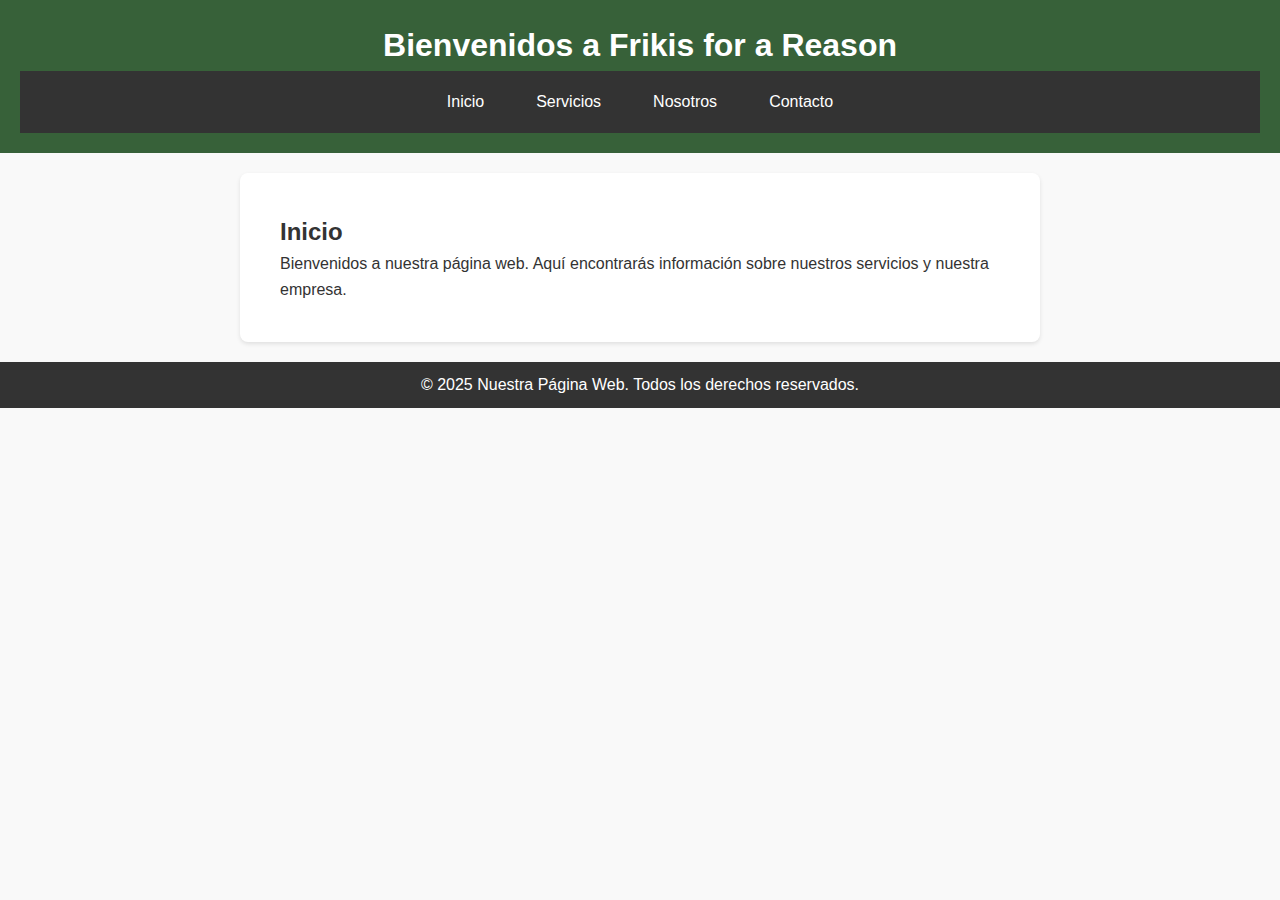
==== index.html @ cde301a0 "Add files via upload" ====
<!DOCTYPE html>
<html lang="es">
<head>
  <meta charset="UTF-8">
  <meta name="viewport" content="width=device-width, initial-scale=1.0">
  <meta name="description" content="Frikis for a Reason">
  <title>Frikis for a Reason</title>
  <link rel="stylesheet" href="styles.css">
</head>
<body>

  <!-- Encabezado -->
  <header>
    <h1>Bienvenidos a Frikis for a Reason</h1>
    <button class="menu-toggle">☰</button>
    <nav id="menu">
      <ul>
        <li><a href="#inicio" class="nav-link">Inicio</a></li>
        <li><a href="#servicios" class="nav-link">Servicios</a></li>
        <li><a href="#nosotros" class="nav-link">Nosotros</a></li>
        <li><a href="#contacto" class="nav-link">Contacto</a></li>
      </ul>
    </nav>
  </header>

  <!-- Contenedor principal -->
  <main class="container">
    <section id="inicio" class="seccion">
      <h2>Inicio</h2>
      <p>Bienvenidos a nuestra página web. Aquí encontrarás información sobre nuestros servicios y nuestra empresa.</p>
    </section>

    <section id="servicios" class="seccion" style="display: none;">
      <h2>Servicios</h2>
      <ul>
        <li>Soporte IT</li>
        <li>Desarrollo Web</li>
        <li>Programación</li>
      </ul>
    </section>

    <section id="nosotros" class="seccion" style="display: none;">
      <h2>Nosotros</h2>
      <p>Somos un equipo localizado en Valencia y Las Palmas de Gran Canaria apasionados por la tecnología y la informática pero sobre todo comprometidos con el éxito de nuestros clientes.</p>
    </section>

    <section id="contacto" class="seccion" style="display: none;">
      <h2>Contacto</h2>
      <form id="contactoForm">
        <label for="nombre">Nombre:</label>
        <input type="text" id="nombre" name="nombre" required>
        
        <label for="email">Correo Electrónico:</label>
        <input type="email" id="email" name="email" required>
        
        <label for="mensaje">Mensaje:</label>
        <textarea id="mensaje" name="mensaje" rows="4" required></textarea>
        
        <button type="submit">Enviar</button>
      </form>
      
      <p id="mensajeConfirmacion" class="mensaje-confirmacion">
        ✅ Tu mensaje ha sido enviado con éxito.
      </p>
    </section>
  </main>

  <footer>
    <p>&copy; 2025 Nuestra Página Web. Todos los derechos reservados.</p>
  </footer>

  <script src="script.js"></script>
</body>
</html>
---- styles.css ----
/* Reset de estilos */
* {
    margin: 0;
    padding: 0;
    box-sizing: border-box;
  }
  
  /* Cuerpo */
  body {
    font-family: 'Arial', sans-serif;
    line-height: 1.6;
    background-color: #f9f9f9;
    color: #333;
  }
  
  /* Encabezado */
  header {
    background-color: #376139;
    color: white;
    padding: 20px;
    text-align: center;
    position: relative;
  }
  
  /* Botón de menú hamburguesa */
  .menu-toggle {
    display: none;
    position: absolute;
    top: 15px;
    right: 15px;
    font-size: 24px;
    background: none;
    border: none;
    color: white;
    cursor: pointer;
  }
  
  /* Menú de navegación */
  nav ul {
    list-style: none;
    padding: 10px;
    display: flex;
    justify-content: center;
    background-color: #333;
  }
  
  nav ul li {
    margin: 0 10px;
  }
  
  nav a {
    color: white;
    text-decoration: none;
    padding: 8px 16px;
    display: block;
  }
  
  nav a:hover {
    background-color: #575757;
    border-radius: 4px;
  }
  
  /* Contenedor principal */
  .container {
    max-width: 800px;
    margin: 20px auto;
    padding: 20px;
    background-color: white;
    border-radius: 8px;
    box-shadow: 0 2px 4px rgba(0, 0, 0, 0.1);
  }
  
  /* Secciones */
  .seccion {
    display: none;
    padding: 20px;
  }
  
  .seccion:first-child {
    display: block;
  }
  
  /* Botón de envío */
  button {
    background-color: #4CAF50;
    color: white;
    border: none;
    padding: 10px 20px;
    cursor: pointer;
    border-radius: 4px;
  }
  
  button:hover {
    background-color: #45a049;
  }
  
  /* Pie de página */
  footer {
    background-color: #333;
    color: white;
    text-align: center;
    padding: 10px;
    margin-top: 20px;
  }
  
  /* RESPONSIVE DESIGN */
  @media (max-width: 768px) {
    .menu-toggle {
      display: block;
    }
  
    nav ul {
      display: none;
      flex-direction: column;
      background-color: #333;
      position: absolute;
      top: 60px;
      width: 100%;
      left: 0;
    }
  
    nav ul.active {
      display: flex;
    }
  
    nav ul li {
      text-align: center;
      padding: 10px 0;
    }
  }
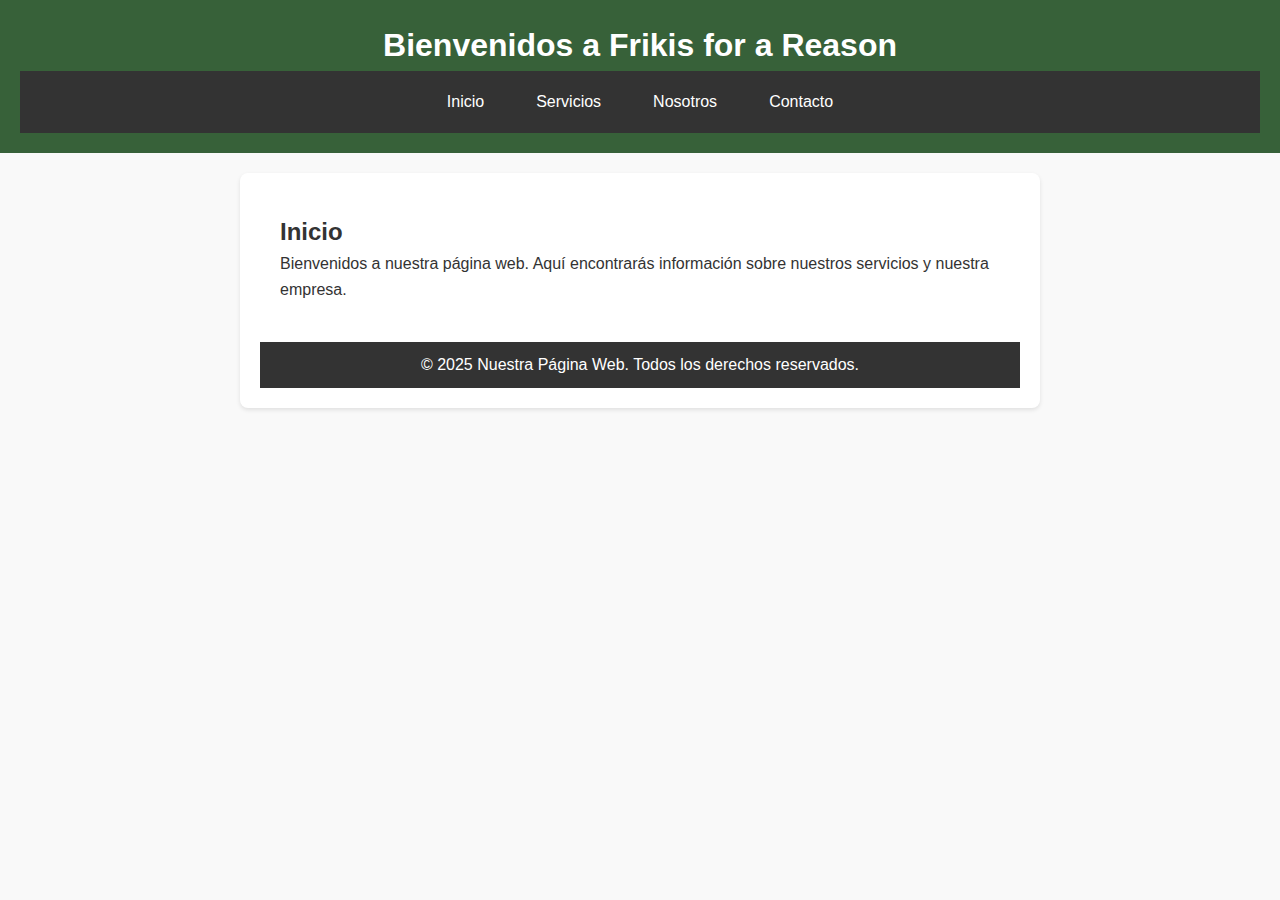
==== commit 491e79a6: "Add files via upload" ====
--- a/index.html
+++ b/index.html
@@ -59,16 +59,46 @@
         <button type="submit">Enviar</button>
       </form>
       
-      <p id="mensajeConfirmacion" class="mensaje-confirmacion">
-        ✅ Tu mensaje ha sido enviado con éxito.
-      </p>
-    </section>
-  </main>
+  <!-- Mensaje de confirmación (oculto por defecto) -->
+  <p id="mensajeConfirmacion" style="display: none; color: green; font-weight: bold; margin-top: 10px;">
+    ✅ Tu mensaje ha sido enviado con éxito.
+  </p>
+</section>
 
+<script>
+  document.getElementById("contactoForm").addEventListener("submit", function(event) {
+    event.preventDefault(); // Evita el envío predeterminado
+
+    // Obtener los valores del formulario
+    const nombre = document.getElementById("nombre").value;
+    const email = document.getElementById("email").value;
+    const mensaje = document.getElementById("mensaje").value;
+
+    // Construir el enlace mailto
+    const mailtoLink = mailto:mikel.hernandez@casaricardo.com?subject=Contacto desde la web&body=Nombre: ${nombre}%0AEmail: ${email}%0AMensaje: ${mensaje};
+    
+    // Abrir el cliente de correo
+    window.location.href = mailtoLink;
+
+    // Mostrar mensaje de confirmación después de 2 segundos
+    setTimeout(() => {
+      document.getElementById("mensajeConfirmacion").style.display = "block";
+    }, 2000);
+
+    // Opcional: Vaciar los campos del formulario
+    setTimeout(() => {
+      document.getElementById("contactoForm").reset();
+    }, 2500);
+  });
+</script>
+
+
+
+  <!-- Pie de página -->
   <footer>
     <p>&copy; 2025 Nuestra Página Web. Todos los derechos reservados.</p>
   </footer>
 
   <script src="script.js"></script>
 </body>
-</html>
+</html>